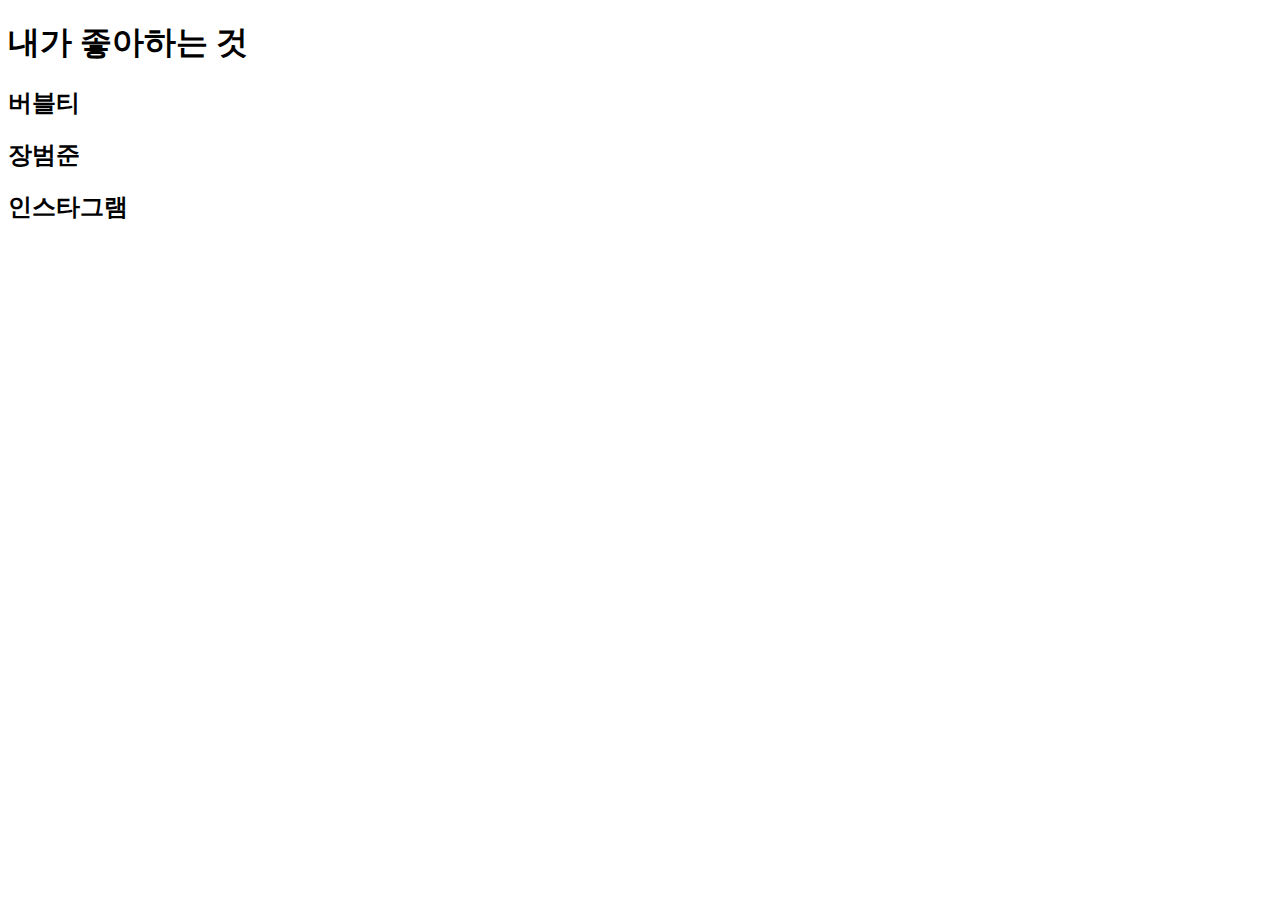
==== index.html @ fe2b71d4 "Add files via upload" ====
<!DOCTYPE html>
<html lang="en" dir="ltr">
  <head>
    <meta charset="utf-8">
    <title>내가 좋아하는 것</title>
  </head>
  <body>
<h1>내가 좋아하는 것</h1>
<h2>버블티</h2>
<h2>장범준</h2>
<h2>인스타그램</h2>
  </body>
</html>
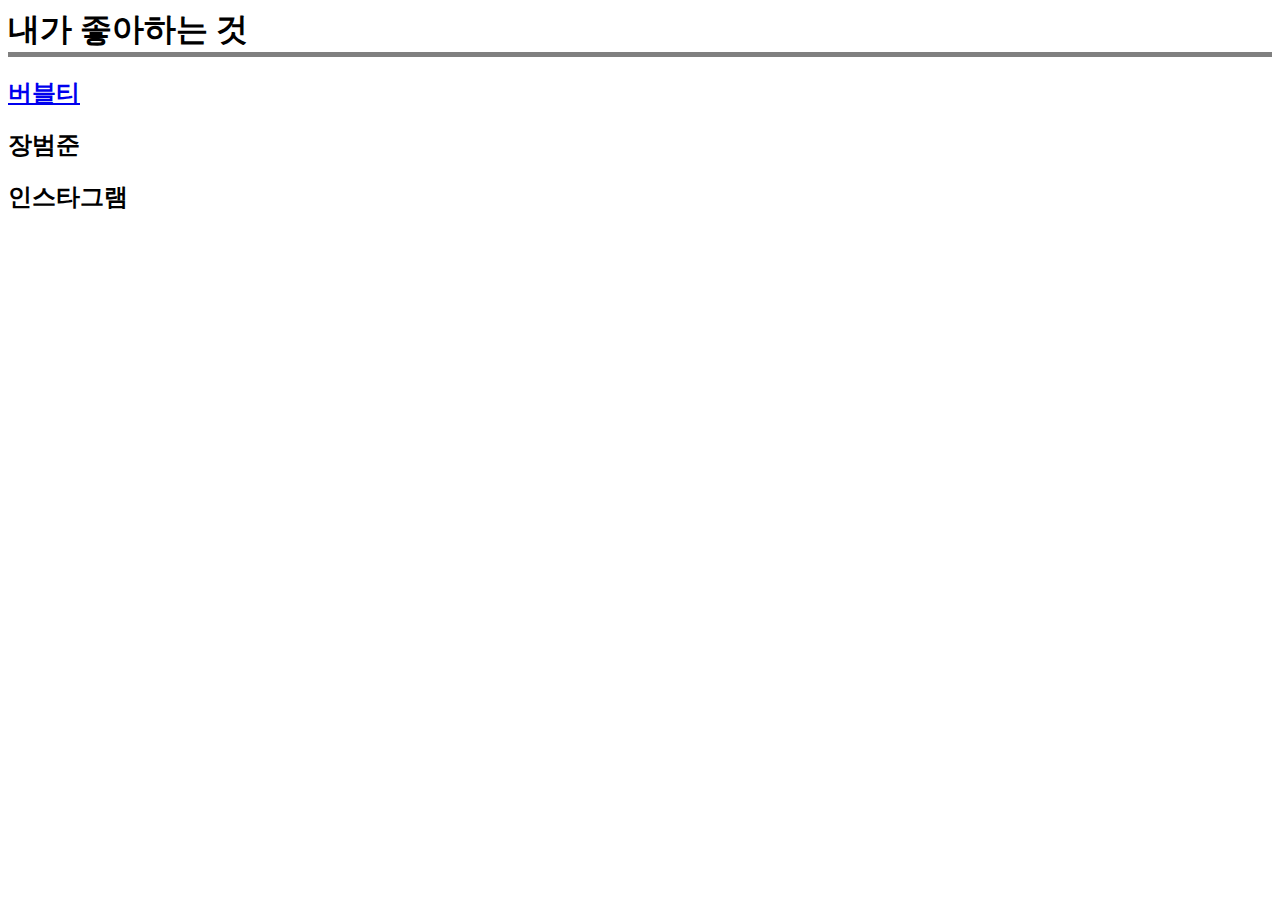
==== commit ba7f36ee: "Add files via upload" ====
--- a/index.html
+++ b/index.html
@@ -3,10 +3,19 @@
   <head>
     <meta charset="utf-8">
     <title>내가 좋아하는 것</title>
+    <style media="screen">
+      h1{border-bottom: 5px solid grey;
+      margin: 0px;}
+      ol{border-right: 5px solid grey;
+      margin: 0;
+      display: block;
+    width: 100px;
+  padding: 20px;}
+    </style>
   </head>
   <body>
 <h1>내가 좋아하는 것</h1>
-<h2>버블티</h2>
+<h2><a href="1.html">버블티</a></h2>
 <h2>장범준</h2>
 <h2>인스타그램</h2>
   </body>
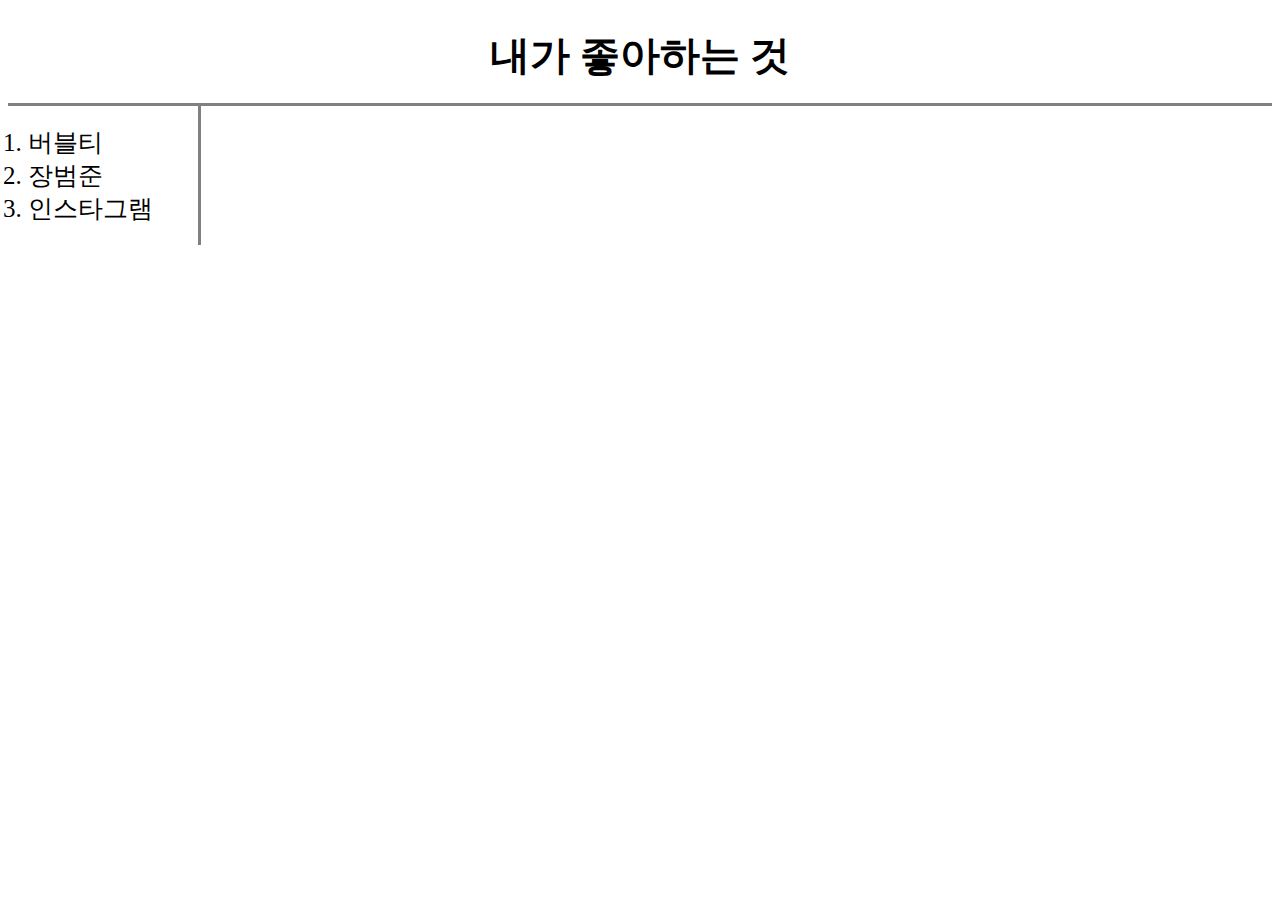
==== commit 8b361f4f: "Add files via upload" ====
--- a/index.html
+++ b/index.html
@@ -4,19 +4,34 @@
     <meta charset="utf-8">
     <title>내가 좋아하는 것</title>
     <style media="screen">
-      h1{border-bottom: 5px solid grey;
-      margin: 0px;}
-      ol{border-right: 5px solid grey;
-      margin: 0;
-      display: block;
-    width: 100px;
-  padding: 20px;}
-    </style>
+      h1{font-size: 40px;
+        text-align: center;
+        border-bottom: 3px solid grey;
+      padding:20px;
+  margin:0px;}
+      ol{font-size: 25px;
+        border-right: 3px solid grey;
+        display:block;
+    width: 150px;
+  padding: 20px;
+  margin:0px;}
+  a{color:black;
+text-decoration: none;}
+#aa{display: grid;
+}
+</style>
   </head>
   <body>
 <h1>내가 좋아하는 것</h1>
-<h2><a href="1.html">버블티</a></h2>
-<h2>장범준</h2>
-<h2>인스타그램</h2>
+<div id="aa">
+  <ol>
+    <li><a href="1.html">버블티</a></li>
+    <li>장범준</li>
+    <li>인스타그램</li>
+  </ol>
+  <div id="bb">
+
+  </div>
+</div>
   </body>
 </html>
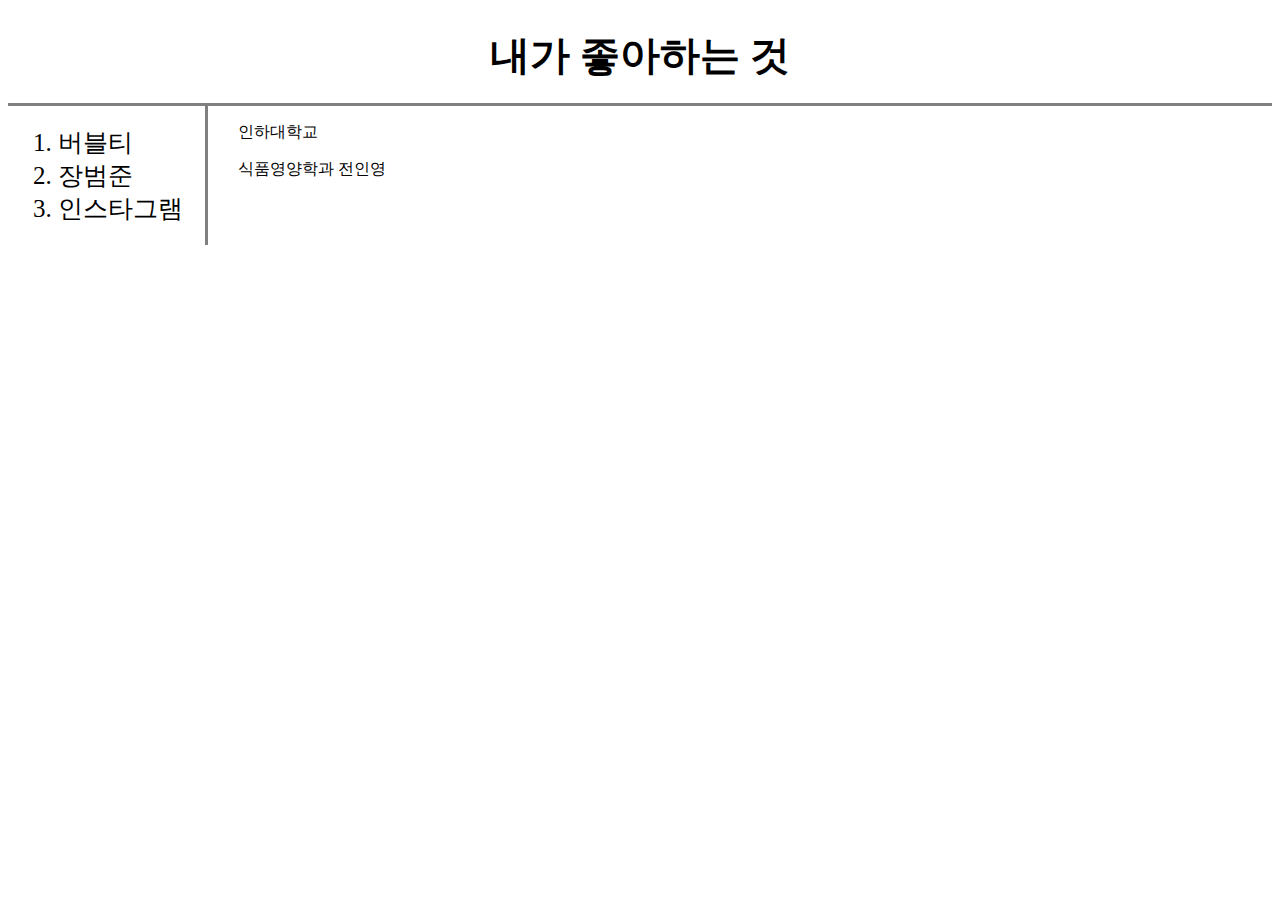
==== commit b0f1e2a4: "Add files via upload" ====
--- a/index.html
+++ b/index.html
@@ -3,35 +3,22 @@
   <head>
     <meta charset="utf-8">
     <title>내가 좋아하는 것</title>
-    <style media="screen">
-      h1{font-size: 40px;
-        text-align: center;
-        border-bottom: 3px solid grey;
-      padding:20px;
-  margin:0px;}
-      ol{font-size: 25px;
-        border-right: 3px solid grey;
-        display:block;
-    width: 150px;
-  padding: 20px;
-  margin:0px;}
-  a{color:black;
-text-decoration: none;}
-#aa{display: grid;
-}
-</style>
+<link rel="stylesheet" href="style.css">
   </head>
   <body>
-<h1>내가 좋아하는 것</h1>
-<div id="aa">
-  <ol>
-    <li><a href="1.html">버블티</a></li>
-    <li>장범준</li>
-    <li>인스타그램</li>
-  </ol>
-  <div id="bb">
-
-  </div>
+<h1><a href="index.html">내가 좋아하는 것</a></h1>
+<div class="grid">
+  <div class="navigation">
+    <ol>
+      <li><a href="1.html">버블티</a></li>
+      <li><a href="2.html">장범준</a></li>
+      <li><a href="3.html">인스타그램</a></li>
+    </ol>
+    </div>
+<div class="article">
+<p>인하대학교</p>
+<p>식품영양학과 전인영</p>
+</div>
 </div>
   </body>
 </html>
--- a/style.css
+++ b/style.css
@@ -0,0 +1,24 @@
+h1{font-size: 40px;
+    text-align: center;
+    border-bottom: 3px solid grey;
+  padding:20px;
+margin:0px;}
+  ol{font-size: 25px;
+display:block;
+width: 150px;
+padding: 20px;
+margin:0px;}
+a{color:black;
+text-decoration: none;}
+.grid{display: grid;
+grid-template-columns: 200px 1fr;}
+.navigation{padding-right: 50px;
+padding-left: 30px;
+border-right: 3px solid grey;}
+.article{
+padding-left:30px;}
+@media (max-width:800px) {
+  .grid{display: block;}
+  .navigation{border-right: none;}
+  h1 {border-bottom: none;}
+}
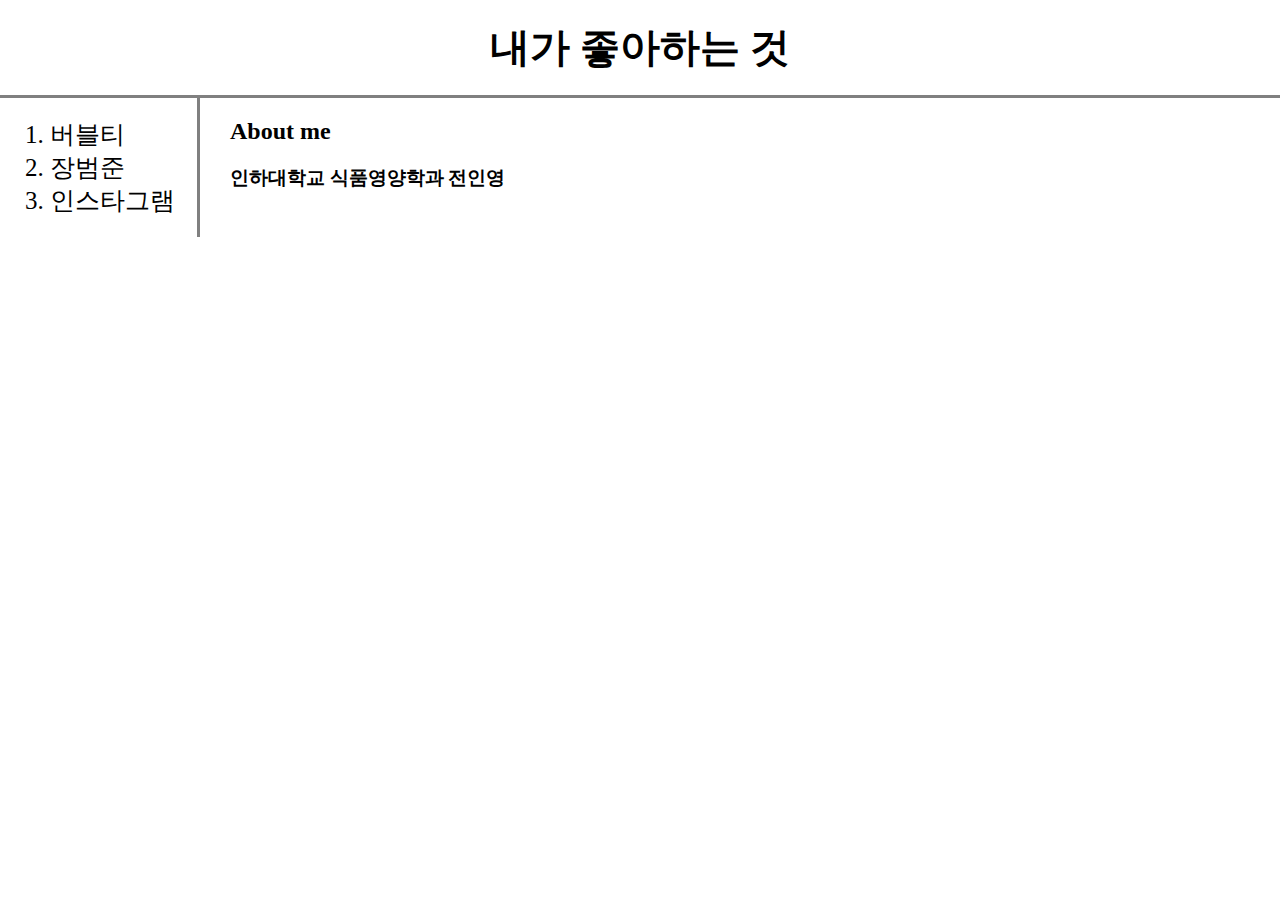
==== commit 55a767bf: "Add files via upload" ====
--- a/index.html
+++ b/index.html
@@ -16,8 +16,8 @@
     </ol>
     </div>
 <div class="article">
-<p>인하대학교</p>
-<p>식품영양학과 전인영</p>
+<h2>About me</h2>
+<h3>인하대학교 식품영양학과 전인영</h3>
 </div>
 </div>
   </body>
--- a/style.css
+++ b/style.css
@@ -1,3 +1,4 @@
+body{margin: 0px;}
 h1{font-size: 40px;
     text-align: center;
     border-bottom: 3px solid grey;
@@ -15,8 +16,7 @@
 .navigation{padding-right: 50px;
 padding-left: 30px;
 border-right: 3px solid grey;}
-.article{
-padding-left:30px;}
+.article{padding-left: 30px;}
 @media (max-width:800px) {
   .grid{display: block;}
   .navigation{border-right: none;}
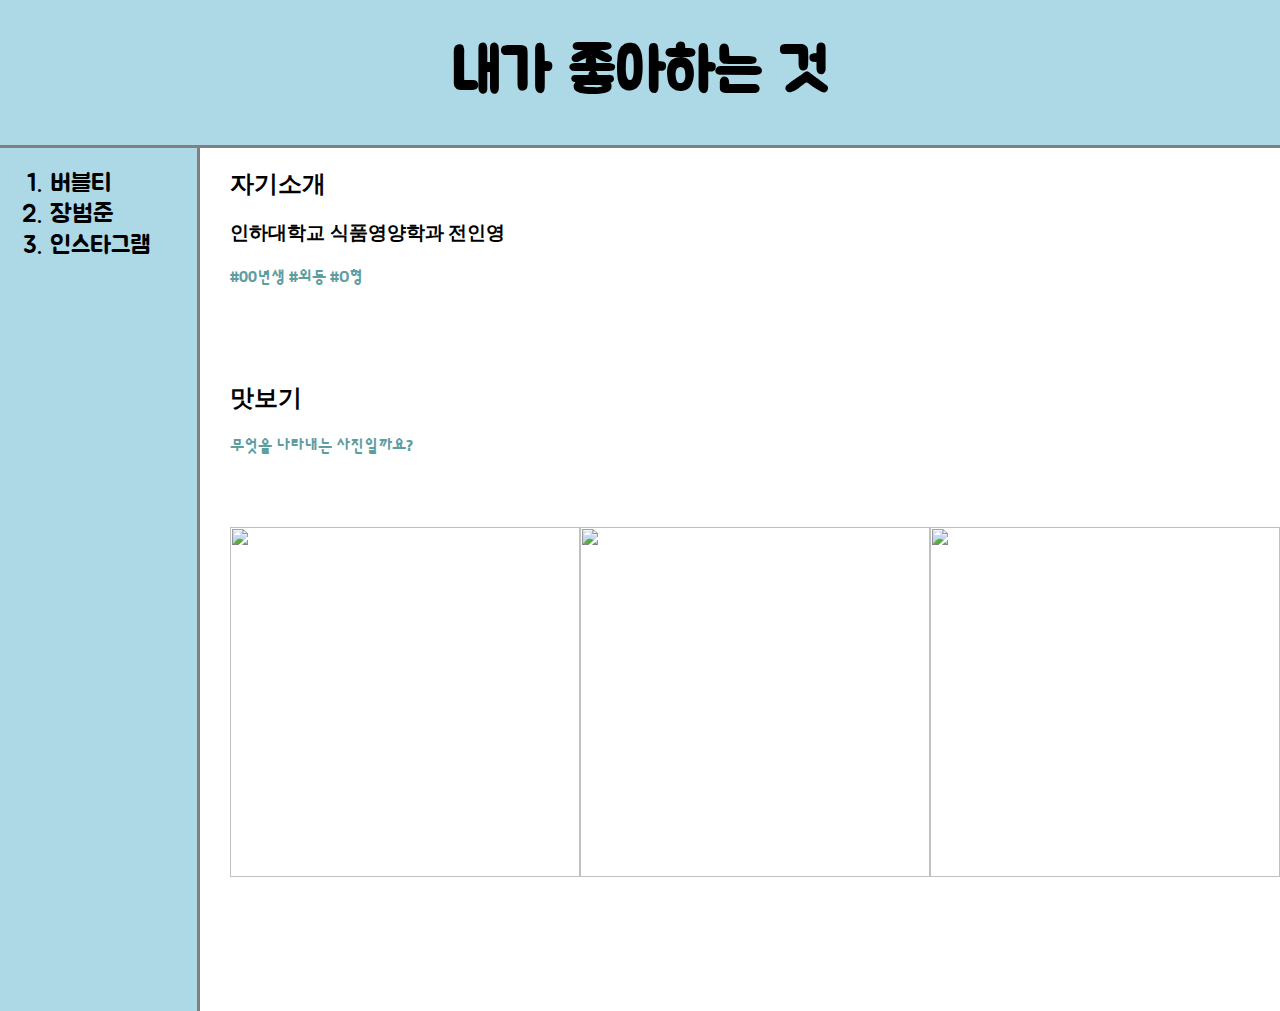
==== commit 85cc3fff: "Add files via upload" ====
--- a/index.html
+++ b/index.html
@@ -4,6 +4,23 @@
     <meta charset="utf-8">
     <title>내가 좋아하는 것</title>
 <link rel="stylesheet" href="style.css">
+<link href="https://fonts.googleapis.com/css?family=Sunflower:300&display=swap&subset=korean" rel="stylesheet">
+<link href="https://fonts.googleapis.com/css?family=Jua&display=swap&subset=korean" rel="stylesheet">
+<style media="screen">
+@media (max-width:800px) {.navigation{padding-bottom: 0px;}
+
+}
+.navigation{padding-bottom: 730px;}
+.fav{margin: auto;
+width: 1050px;
+height: auto;
+padding-top: 50px;}
+.o{float: left;}
+.t{float: left;}
+.r{float: left;}
+h4{color: #5F9EA0;
+font-family: 'Sunflower', sans-serif;}
+</style>
   </head>
   <body>
 <h1><a href="index.html">내가 좋아하는 것</a></h1>
@@ -16,8 +33,23 @@
     </ol>
     </div>
 <div class="article">
-<h2>About me</h2>
+<h2>자기소개</h2>
 <h3>인하대학교 식품영양학과 전인영</h3>
+<h4>#00년생 #외동 #O형</h4>
+<br><br><br>
+<h2 class="hh">맛보기</h2>
+<h4>무엇을 나타내는 사진일까요?</h4>
+<div class="fav">
+  <div class="o">
+      <img style="width: 350px; height: 350px;"src="bean.jpg" alt="">
+  </div>
+  <div class="t">
+    <img style="width: 350px; height: 350px;"src="guitar.jpg" alt="">
+  </div>
+  <div class="r">
+      <img style="width: 350px; height: 350px;"src="iphone.jfif" alt="">
+  </div>
+</div>
 </div>
 </div>
   </body>
--- a/style.css
+++ b/style.css
@@ -1,24 +1,30 @@
 body{margin: 0px;}
-h1{font-size: 40px;
+h1{font-size: 60px;
     text-align: center;
     border-bottom: 3px solid grey;
-  padding:20px;
-margin:0px;}
+  padding:35px;
+  background-color: #ADD8E6;
+margin:0px;
+font-family: 'Jua', sans-serif;
+font-weight: 5px;}
   ol{font-size: 25px;
 display:block;
 width: 150px;
 padding: 20px;
-margin:0px;}
+margin:0px;
+font-family: 'Jua', sans-serif;}
 a{color:black;
 text-decoration: none;}
 .grid{display: grid;
 grid-template-columns: 200px 1fr;}
 .navigation{padding-right: 50px;
 padding-left: 30px;
-border-right: 3px solid grey;}
+border-right: 3px solid grey;
+background-color: #ADD8E6;}
 .article{padding-left: 30px;}
 @media (max-width:800px) {
   .grid{display: block;}
-  .navigation{border-right: none;}
+  .navigation{border-right: none;
+  background-color: white;}
   h1 {border-bottom: none;}
 }
